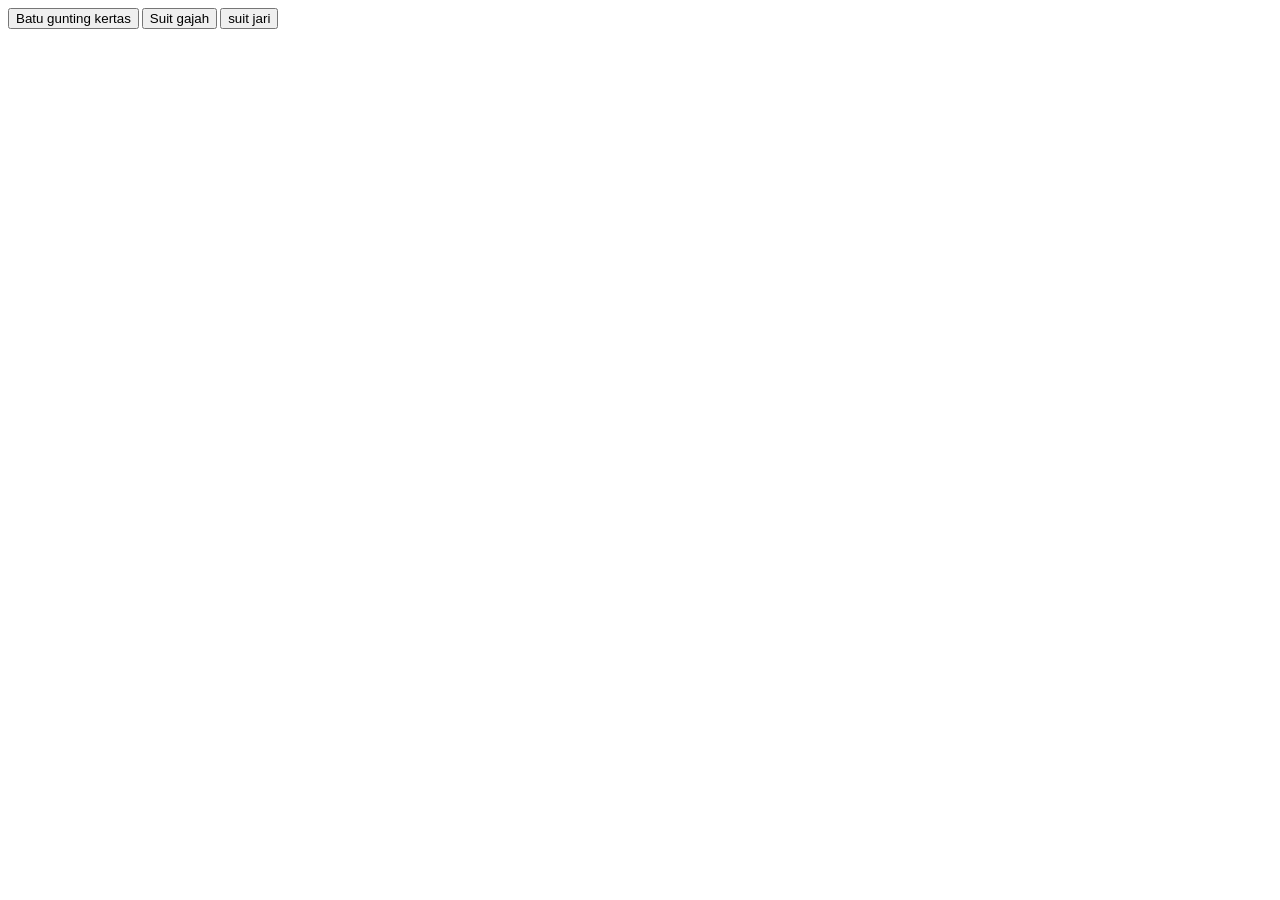
==== index.html @ c6464cc1 "initial-commit_script_done" ====
<!DOCTYPE html>
<html lang="en">
<head>
    <meta charset="UTF-8">
    <meta name="viewport" content="width=device-width, initial-scale=1.0">
    <title>Suit game</title>
</head>
<body>
    <section style="display: flex;gap: 3px;">
        <div>
            <a href="./batuta.html"><button type="button">Batu gunting kertas</button></a>
        </div>
        <div>
           <a href="./gajah.html"><button type="button">Suit gajah</button></a>
        </div>
        <div>
            <a href="./jari.html"><button type="button">suit jari</button></a>
        </div>
    </section>
    <script src="./script.js"></script>
</body>
</html>
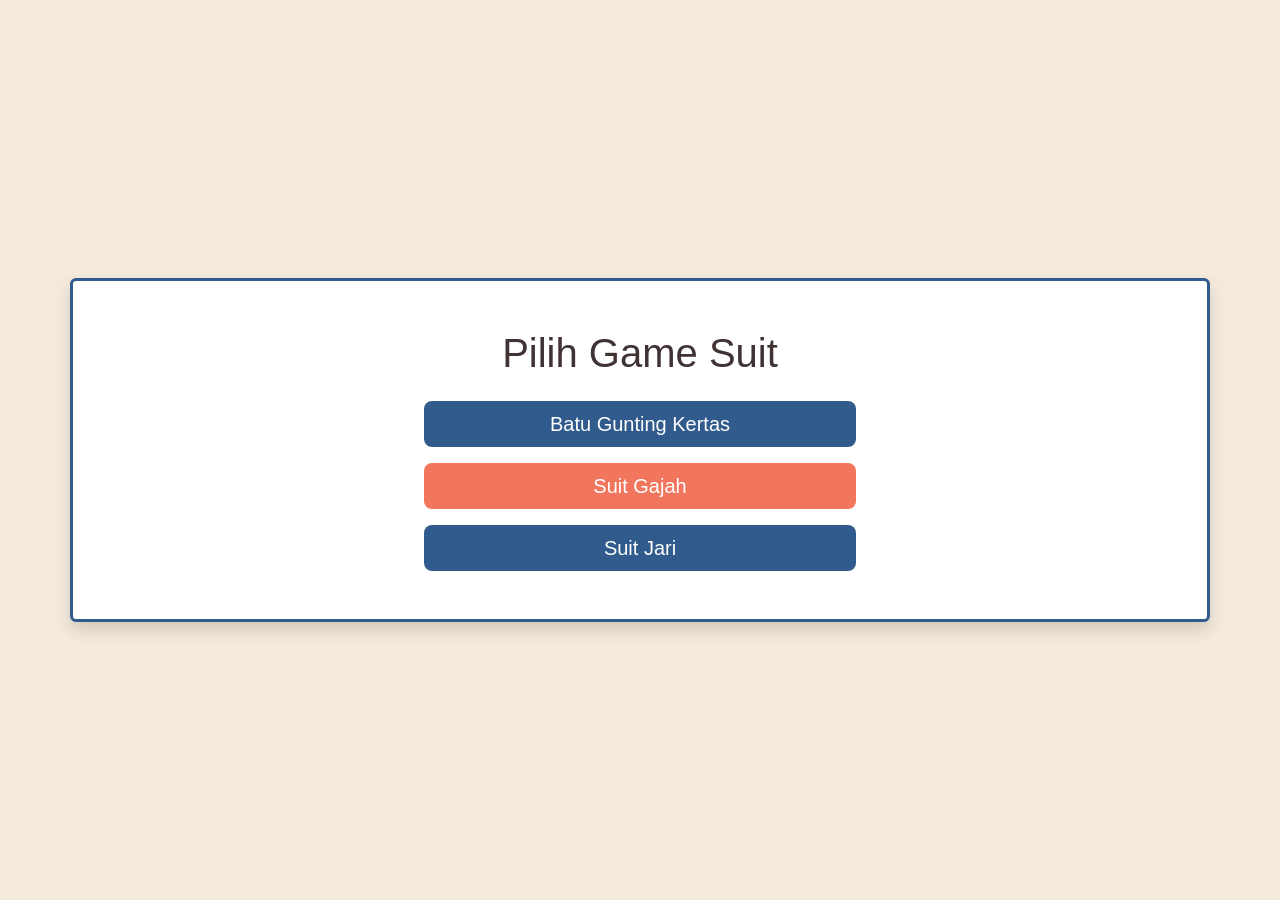
==== commit 213422ee: "done bang" ====
--- a/index.html
+++ b/index.html
@@ -3,20 +3,21 @@
 <head>
     <meta charset="UTF-8">
     <meta name="viewport" content="width=device-width, initial-scale=1.0">
-    <title>Suit game</title>
+    <title>Suit Game Menu</title>
+    <!-- Bootstrap CSS -->
+    <link rel ="stylesheet" href="./js/css/bootstrap.min.css">
+    <!-- Custom CSS -->
+    <link rel="stylesheet" href="./style.css">
 </head>
-<body>
-    <section style="display: flex;gap: 3px;">
-        <div>
-            <a href="./batuta.html"><button type="button">Batu gunting kertas</button></a>
+<body class="d-flex align-items-center vh-100">
+    <div class="container text-center menu-box p-5 rounded shadow">
+        <h1 class="mb-4">Pilih Game Suit</h1>
+        <div class="d-grid gap-3 col-md-5 mx-auto">
+            <a href="./batuta.html" class="btn btn-custom-blue btn-lg">Batu Gunting Kertas</a>
+            <a href="./gajah.html" class="btn btn-custom-orange btn-lg">Suit Gajah</a>
+            <a href="./jari.html" class="btn btn-custom-blue btn-lg">Suit Jari</a>
         </div>
-        <div>
-           <a href="./gajah.html"><button type="button">Suit gajah</button></a>
-        </div>
-        <div>
-            <a href="./jari.html"><button type="button">suit jari</button></a>
-        </div>
-    </section>
-    <script src="./script.js"></script>
+    </div>
 </body>
+<script src="./js/bootstrap.bundle.min.js"></script>
 </html>
--- a/style.css
+++ b/style.css
@@ -0,0 +1,53 @@
+/* Color Guide: 
+   #F5EBDD - background
+   #F2765E - orange/coral
+   #315B8C - blue
+   #413333 - dark brown text
+*/
+
+body {
+    background-color: #F5EBDD;
+    color: #413333;
+    font-family: Arial, sans-serif;
+}
+
+.menu-box {
+    background-color: white;
+    border: 3px solid #315B8C;
+}
+
+.game-container {
+    background-color: white;
+    border: 3px solid #F2765E;
+    padding: 30px;
+    border-radius: 10px;
+    margin-top: 10vh;
+    box-shadow: 0 4px 8px rgba(0,0,0,0.1);
+    max-width: 600px;
+}
+
+.btn-custom-blue {
+    background-color: #315B8C;
+    color: white;
+    border: none;
+}
+
+.btn-custom-blue:hover {
+    background-color: #413333;
+    color: white;
+}
+
+.btn-custom-orange {
+    background-color: #F2765E;
+    color: white;
+    border: none;
+}
+
+.btn-custom-orange:hover {
+    background-color: #413333;
+    color: white;
+}
+
+.text-dark-custom {
+    color: #413333;
+}
